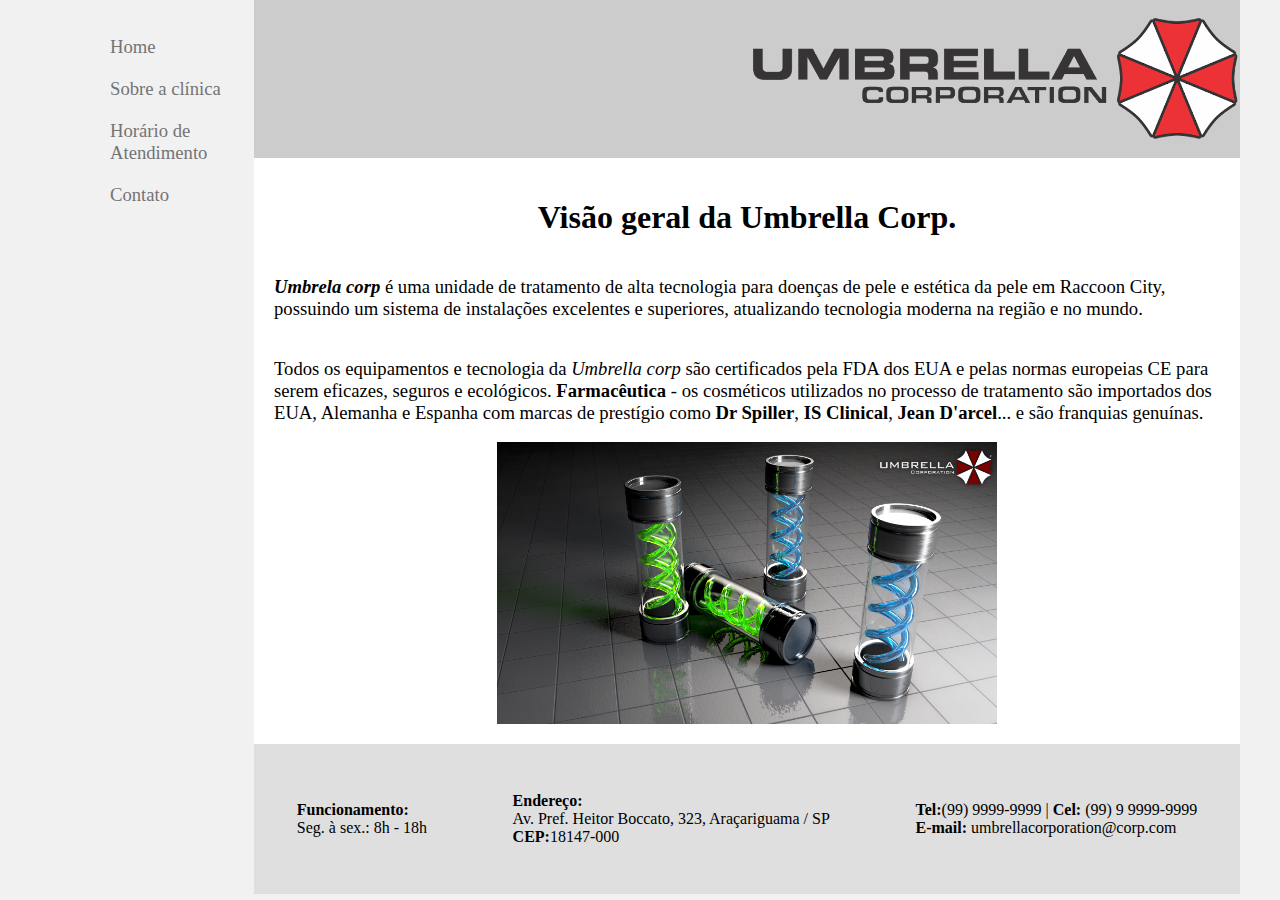
==== index.html @ 22ddac7e "Criação das páginas, links e textos adicionados" ====
<!DOCTYPE html>
<html lang="pt-br">
<head>
    <meta charset="UTF-8">
    <meta http-equiv="X-UA-Compatible" content="IE=edge">
    <meta name="viewport" content="width=device-width, initial-scale=1.0">
    <title>Umbrella CORP.</title>
    <link rel="shortcut icon" href="src/img/favicon.png" type="image/x-icon">
    <link rel="stylesheet" href="src/css/style.css">
</head>
<body>
    <div class="wrapper">
        <div class="menu">
            <ul>
                <li><a href="index.html">Home</a></li>
                <li><a href="sobre.html">Sobre a clínica</a></li>
                <li><a href="atendimento.html">Horário de Atendimento</a></li>
                <li><a href="contato.html">Contato</a></li>
            </ul>
        </div>

        <div class="main">
            <div class="header">
                <img id="logo" src="src/img/logo.png" width="500" alt="nome da clínica com o logo">
            </div>
    
            <div class="content">
                <h1>Visão geral da Umbrella Corp.</h1>
                <p>
                    <strong><i>Umbrela corp</i></strong> é uma unidade de tratamento de alta tecnologia para doenças de pele e estética da pele em Raccoon City, possuindo um sistema de instalações excelentes e superiores, atualizando tecnologia moderna na região e no mundo.
                </p>
                <p>
                    Todos os equipamentos e tecnologia da <i>Umbrella corp</i> são certificados pela FDA dos EUA e pelas normas europeias CE para serem eficazes, seguros e ecológicos. <strong>Farmacêutica</strong> - os cosméticos utilizados no processo de tratamento são importados dos EUA, Alemanha e Espanha com marcas de prestígio como <b>Dr Spiller</b>, <b>IS Clinical</b>, <b>Jean D'arcel</b>... e são franquias genuínas. 
                </p>
                <img src="src/img/amostra.png">
            </div>
    
            <div class="footer">
                    <p><b>Funcionamento:</b> <br>Seg. à sex.: 8h - 18h</p>

                    <p><b>Endereço:</b> <br>Av. Pref. Heitor Boccato, 323, Araçariguama / SP <br><b>CEP:</b>18147-000</p>

                    <p><b>Tel:</b>(99) 9999-9999 | <b>Cel:</b> (99) 9 9999-9999 <br>
                    <b>E-mail:</b> umbrellacorporation@corp.com</p>
            </div>
        </div>
    </div>
</body>
</html>
---- src/css/style.css ----
/* GENERIC STYLE */

html, body {
    margin: 0;
    padding: 0;
    box-sizing: border-box;
}
body {
    background-color: #f1f1f1;
    display: flex;
    justify-content: center;
}

.wrapper {
    width: 1200px;
    display: flex;
    margin: 0 auto;
}
/*  MENU  */

.menu {
    width: 15%;
    background-color: #f1f1f1;
    padding: 10px 20px 0px;
}

.menu li {
    font-size: 14pt;
    list-style-type: none;
    padding: 10px;
}

.menu a {
    color: #747474;
    text-decoration: none;
    transition: 1s ease;
}

.menu a:hover {
    color: red;
    text-decoration: underline;
}

/*   MAIN  */

.main {
    display: flex;
    flex-flow: column;
    width: 85%;
}

.header {
    display: flex;
    justify-content: flex-end;
    background-color: #cccccc;
    min-height: 150px;
}

/* CONTENT */

.content {
    display: flex;
    flex-direction: column;
    align-items: center;
    background-color: white;
    min-height: 300px;
    padding: 20px;
}

.content p {
    font-size: 14pt;
}

.content img {
    width: 500px;
}

/* FOOTER */

.footer {
    display:flex;
    justify-content: space-around;
    align-items: center;
    background-color: #dfdfdf;
    min-height: 150px;
}
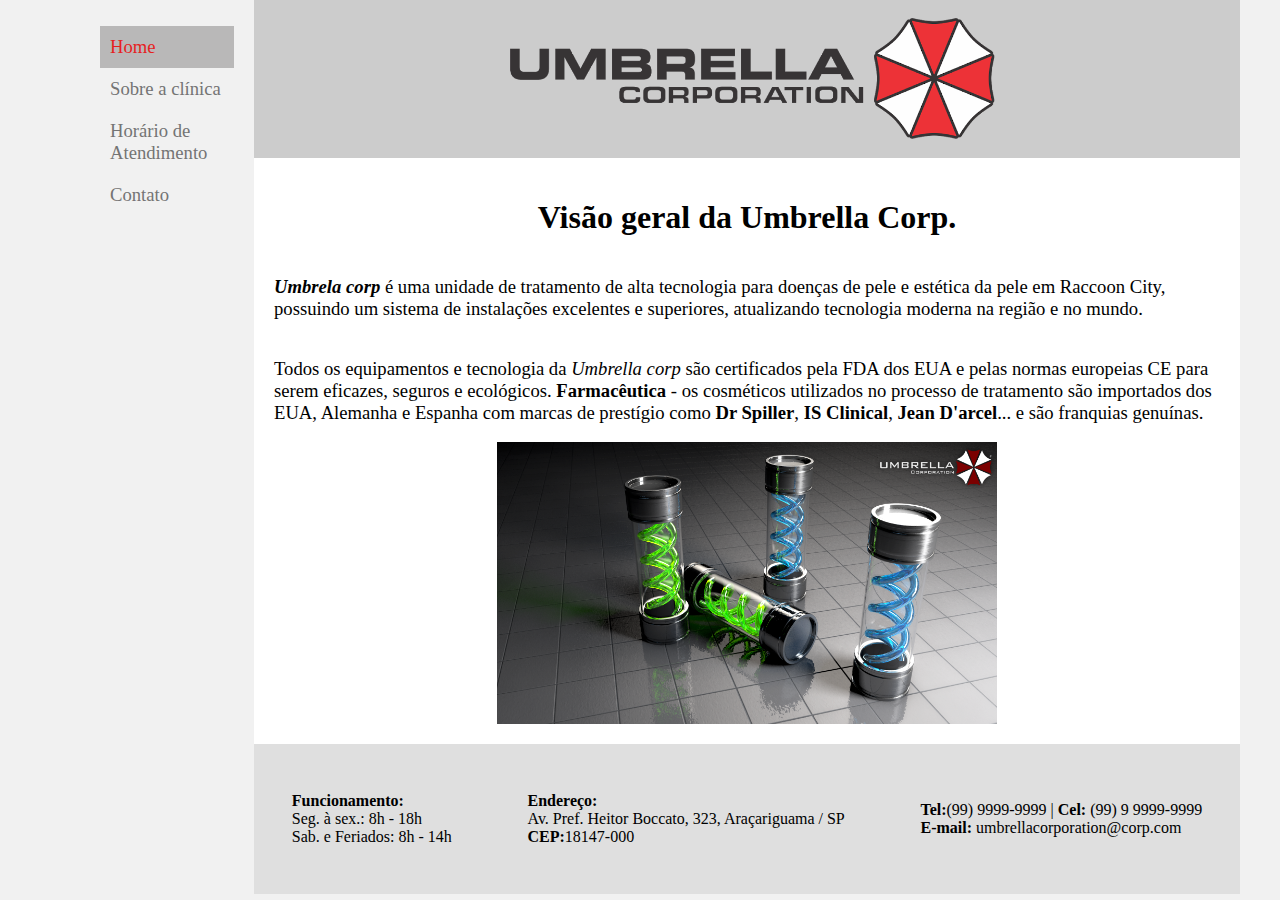
==== commit 2dc7f758: "colocado icone nas páginas texto no sobre.html e retoques finais de css" ====
--- a/index.html
+++ b/index.html
@@ -12,7 +12,7 @@
     <div class="wrapper">
         <div class="menu">
             <ul>
-                <li><a href="index.html">Home</a></li>
+                <li class="marca"><a href="index.html">Home</a></li>
                 <li><a href="sobre.html">Sobre a clínica</a></li>
                 <li><a href="atendimento.html">Horário de Atendimento</a></li>
                 <li><a href="contato.html">Contato</a></li>
@@ -36,7 +36,7 @@
             </div>
     
             <div class="footer">
-                    <p><b>Funcionamento:</b> <br>Seg. à sex.: 8h - 18h</p>
+                    <p><b>Funcionamento:</b> <br>Seg. à sex.: 8h - 18h<br>Sab. e Feriados: 8h - 14h</p>
 
                     <p><b>Endereço:</b> <br>Av. Pref. Heitor Boccato, 323, Araçariguama / SP <br><b>CEP:</b>18147-000</p>
 
--- a/src/css/style.css
+++ b/src/css/style.css
@@ -30,6 +30,14 @@
     padding: 10px;
 }
 
+.menu li.marca {
+    background-color: #b9b8b8;
+}
+
+.menu li.marca a {
+    color: rgb(230, 31, 31);;
+}
+
 .menu a {
     color: #747474;
     text-decoration: none;
@@ -37,7 +45,7 @@
 }
 
 .menu a:hover {
-    color: red;
+    color: rgb(230, 31, 31);
     text-decoration: underline;
 }
 
@@ -51,9 +59,19 @@
 
 .header {
     display: flex;
-    justify-content: flex-end;
+    justify-content: space-around;
     background-color: #cccccc;
     min-height: 150px;
+}
+
+.header img.logo-aux {
+    margin-top: 3%;
+    width: 80px;
+    height: 110px;
+}
+
+.header img#logo {
+    width: 500px;
 }
 
 /* CONTENT */
@@ -83,4 +101,66 @@
     align-items: center;
     background-color: #dfdfdf;
     min-height: 150px;
+}
+
+/* ATENDIMENTO ============= */
+
+.descricao h4 {
+    background-color: #cccccc;
+    margin-top: 10px;
+    text-align: center;
+}
+
+/* TABLE  */
+
+table {
+    width: 500px;
+    text-align: center;
+    margin-top: 15px;
+}
+
+table th {
+    background-color: rgb(112, 112, 112);
+    color: #FFF;
+}
+
+table td {
+    background-color: #dbdbdb;
+}
+
+table tbody tr:nth-child(even) td {
+    background-color: #FFF;
+}
+
+table tbody tr:hover td {
+    font-weight: bold;
+    background-color: #808080;
+    cursor: pointer;
+}
+
+table tfoot td {
+    color: #FFF;
+    background-color: rgb(112, 112, 112);
+}
+
+/* CONTATO */
+
+form {
+    margin-bottom: 20px;
+}
+
+form p {
+    text-align: center;
+}
+
+form input:hover, textarea:hover {
+    background-color: #cccccc;
+}
+
+form textarea{
+    width: 250px;
+}
+
+form button {
+    cursor: pointer;
 }